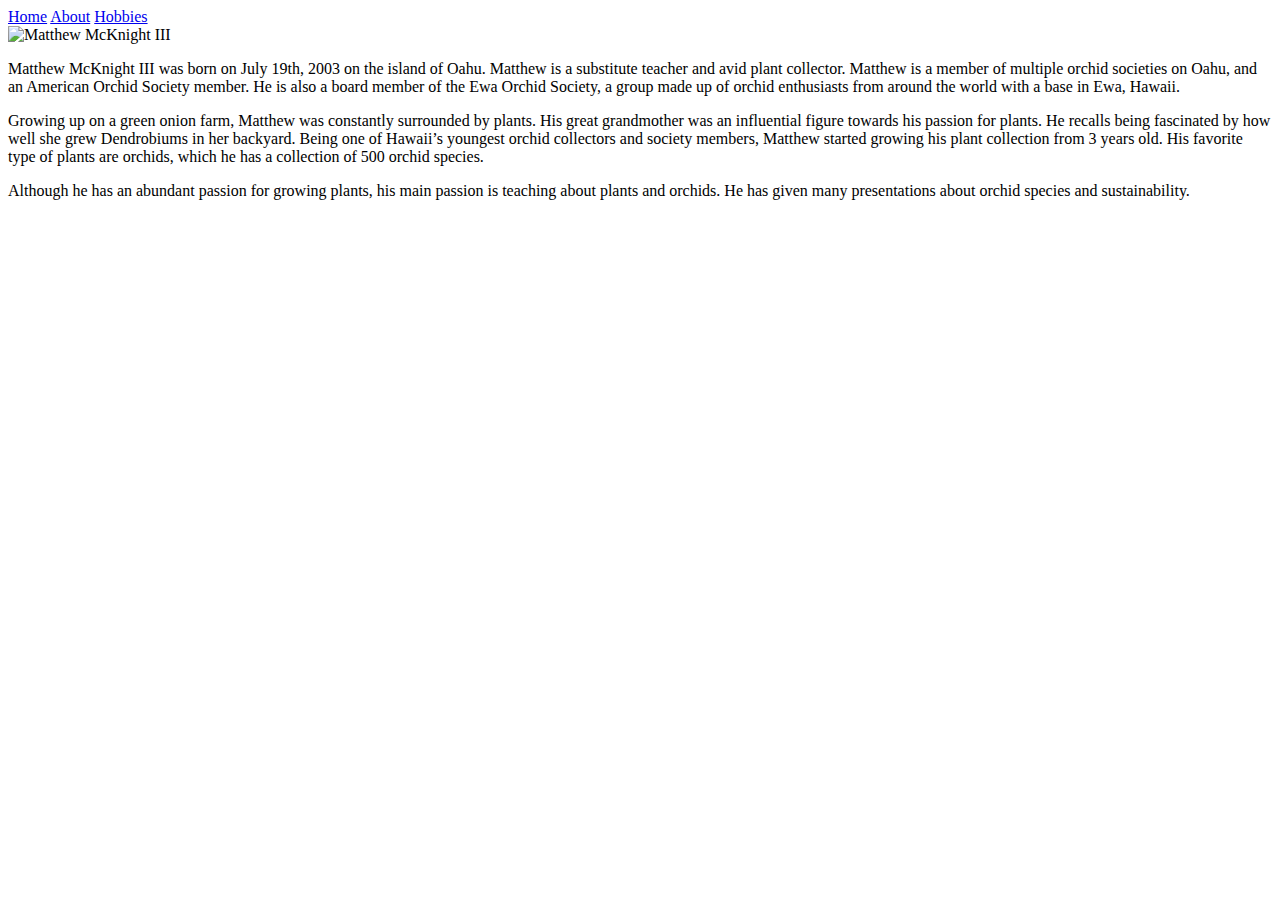
==== about_me.html @ a6b9ba60 "Adding sites" ====
<!DOCTYPE html>
<html lang="eng">
<head>
    <title>About Me</title>
</head>
<body>
    <div id="navbar">
        <a href="index.html">Home</a>
        <a href="about_me.html">About</a>
        <a href="hobbies.html">Hobbies</a>
    </div>

    <div id="container">
        <div id="">
            <img src="images/Matt.jpg" alt="Matthew McKnight III" title="Matthew McKnight III">
        </div>
        <div id="socials">

        </div>
        
        <p>
            Matthew McKnight III was born on July 19th, 2003 on the island of Oahu. Matthew is a substitute teacher and avid plant collector. Matthew is a member of multiple orchid societies on Oahu, and an American Orchid Society member. He is also a board member of the Ewa Orchid Society, a group made up of orchid enthusiasts from around the world with a base in Ewa, Hawaii.
        </p>
        <p>
            Growing up on a green onion farm, Matthew was constantly surrounded by plants. His great grandmother was an influential figure towards his passion for plants. He recalls being fascinated by how well she grew Dendrobiums in her backyard. Being one of Hawaii’s youngest orchid collectors and society members, Matthew started growing his plant collection from 3 years old. His favorite type of plants are orchids, which he has a collection of 500 orchid species. 
        </p>
        <p>
            Although he has an abundant passion for growing plants, his main passion is teaching about plants and orchids. He has given many presentations about orchid species and sustainability.
        </p>

    </div> 

</body>
</html>
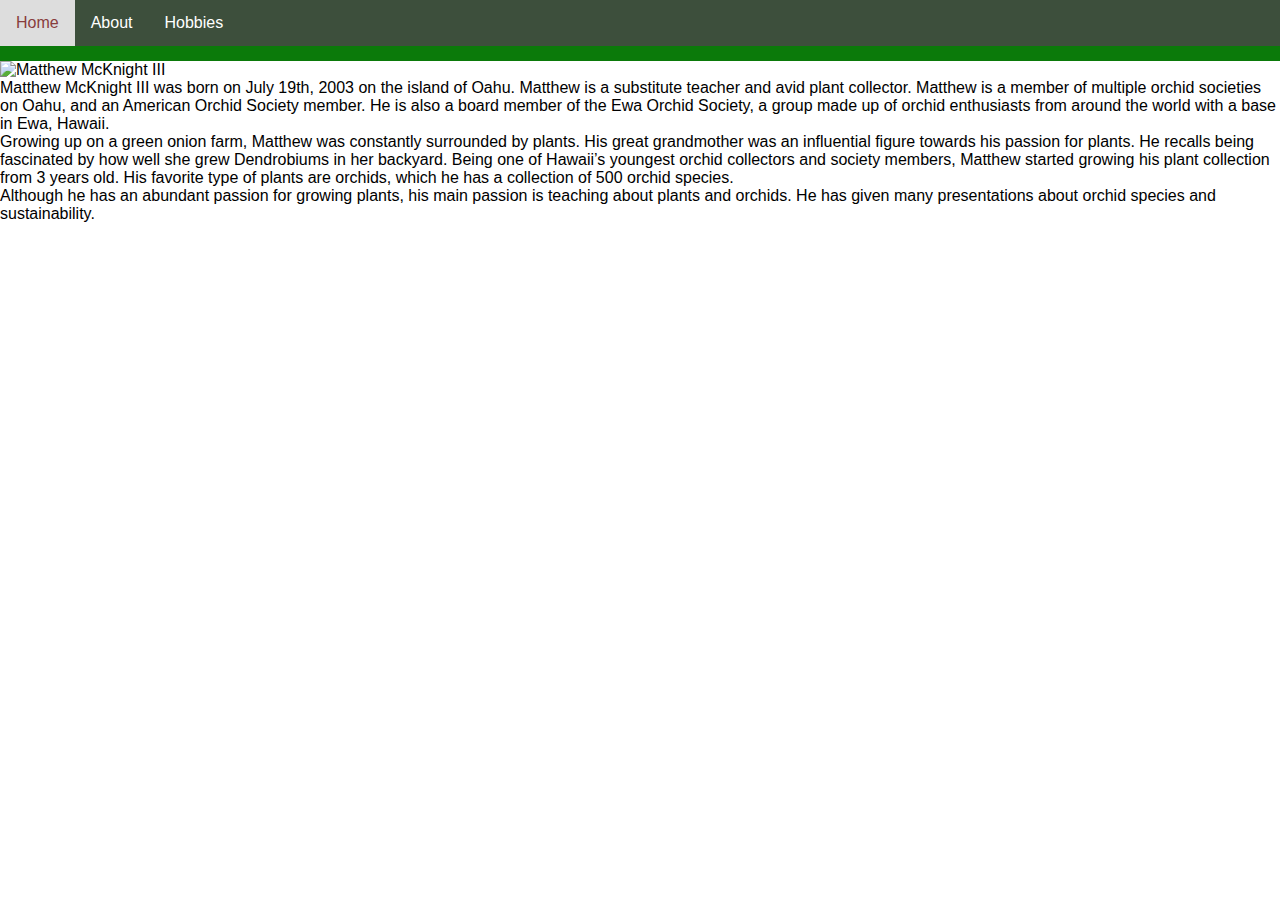
==== commit 32c8694e: "Adding sites" ====
--- a/about_me.html
+++ b/about_me.html
@@ -1,6 +1,7 @@
 <!DOCTYPE html>
 <html lang="eng">
 <head>
+    <link href="style.css" type="text/css" rel="stylesheet">
     <title>About Me</title>
 </head>
 <body>
--- a/style.css
+++ b/style.css
@@ -0,0 +1,82 @@
+/*
+    Assignment: Module 4.2
+        Author: Shayla Bradley 
+          Date: 1/21/23
+
+    This program links to index.html.
+*/
+
+* {
+	box-sizing: border-box;
+}
+
+#navbar {
+    overflow: hidden;
+    background-color: #3d4f3c;
+    border-bottom: 15px solid #0b7a0a;
+  }
+    
+#navbar a {
+    float: left;
+    display: block;
+    color: white;
+    text-align: center;
+    padding: 14px 16px;
+    text-decoration: none;
+}
+    
+#navbar a:hover {
+    background-color: #dddddd;
+    color: #883c3c;
+}
+
+body {
+	font-family: Arial, sans-serif;
+	margin: 0;
+	padding: 0;
+}
+
+.timeline {
+	width: 100%;
+	height: 100%;
+	display: flex;
+	align-items: center;
+	justify-content: center;
+}
+
+.timeline-container {
+	display: flex;
+	flex-direction: column;
+}
+
+.timeline-item {
+	display: flex;
+	flex-direction: row;
+	align-items: center;
+	justify-content: center;
+	margin: 20px 0;
+}
+
+.timeline-img {
+	width: 400px;
+	height: 350px;
+	margin: 0 20px;
+}
+
+.timeline-img img {
+	width: 100%;
+	height: 100%;
+	object-fit: cover;
+}
+
+.timeline-content {
+	text-align: center;
+}
+
+.timeline-content h2 {
+	margin-right: 10px;
+}
+
+p {
+	margin: 0;
+}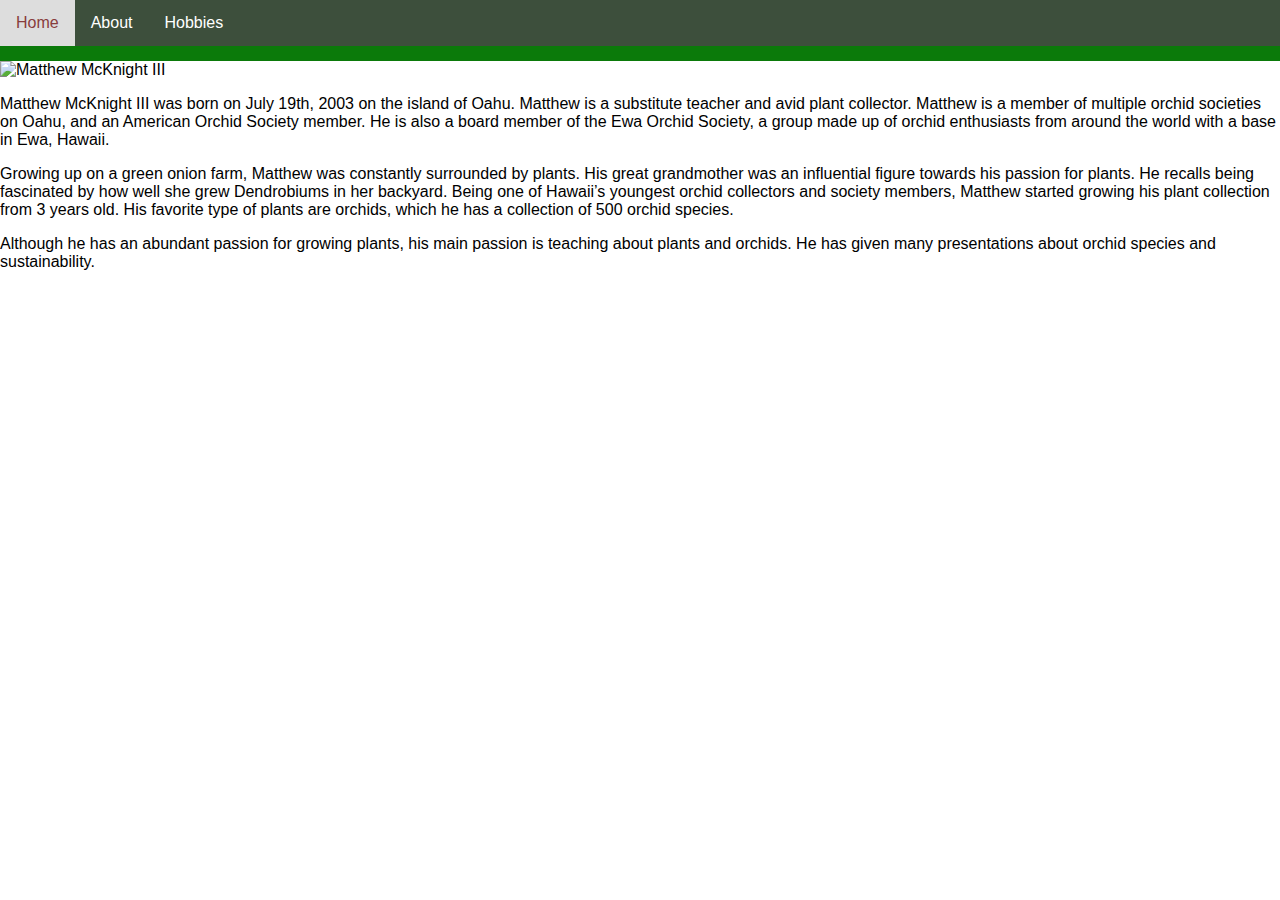
==== commit 2ebdf972: "Adjusted header" ====
--- a/about_me.html
+++ b/about_me.html
@@ -1,3 +1,11 @@
+<!--
+    Assignment: Module 8
+        Author: Shayla Bradley 
+          Date: 2/19/23
+
+    This program links to index.html.
+-->
+
 <!DOCTYPE html>
 <html lang="eng">
 <head>
--- a/style.css
+++ b/style.css
@@ -1,7 +1,7 @@
 /*
-    Assignment: Module 4.2
+    Assignment: Module 8
         Author: Shayla Bradley 
-          Date: 1/21/23
+          Date: 2/19/23
 
     This program links to index.html.
 */
@@ -77,6 +77,6 @@
 	margin-right: 10px;
 }
 
-p {
+container.p {
 	margin: 0;
 }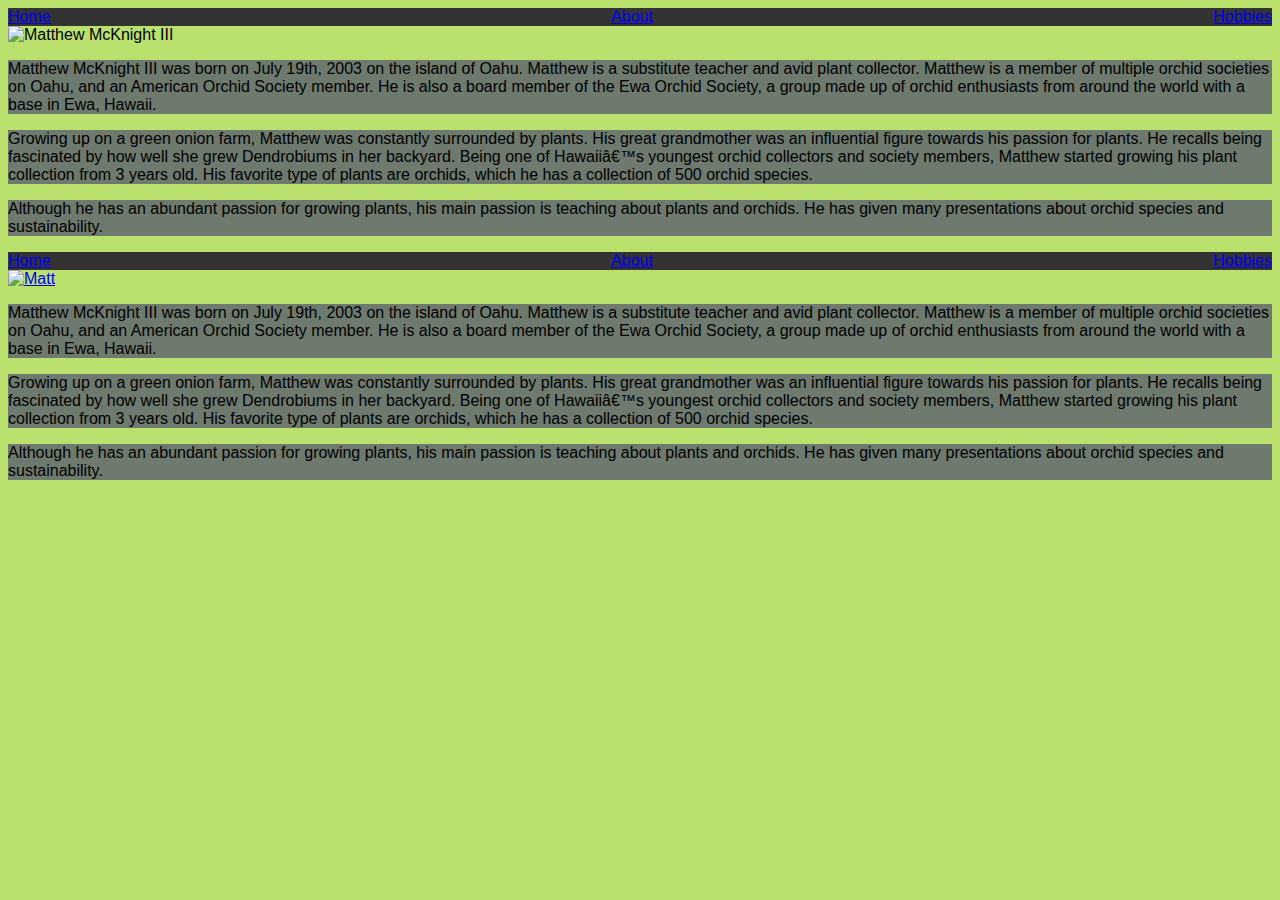
==== commit 2df91fe3: "Images" ====
--- a/about_me.html
+++ b/about_me.html
@@ -7,7 +7,7 @@
 -->
 
 <!DOCTYPE html>
-<html lang="eng">
+<html lang="en">
 <head>
     <link href="style.css" type="text/css" rel="stylesheet">
     <title>About Me</title>
@@ -41,3 +41,32 @@
 
 </body>
 </html>
+
+
+<!DOCTYPE html>
+<html lang="en">
+<head>
+	<meta charset="UTF-8">
+	<title>About Me</title>
+	<link rel="stylesheet" href="style.css">
+</head>
+<body>
+	<div id="navbar">
+		<a href="index.html">Home</a>
+		<a href="about_me.html">About</a>
+		<a href="hobbies.html">Hobbies</a>
+	</div>
+	<div class="about-me">
+		<a href="images/Matt.png"><img src="images/Matt.png" alt="Matt"></a>
+		<p>
+            Matthew McKnight III was born on July 19th, 2003 on the island of Oahu. Matthew is a substitute teacher and avid plant collector. Matthew is a member of multiple orchid societies on Oahu, and an American Orchid Society member. He is also a board member of the Ewa Orchid Society, a group made up of orchid enthusiasts from around the world with a base in Ewa, Hawaii.
+        </p>
+        <p>
+            Growing up on a green onion farm, Matthew was constantly surrounded by plants. His great grandmother was an influential figure towards his passion for plants. He recalls being fascinated by how well she grew Dendrobiums in her backyard. Being one of Hawaii’s youngest orchid collectors and society members, Matthew started growing his plant collection from 3 years old. His favorite type of plants are orchids, which he has a collection of 500 orchid species. 
+        </p>
+        <p>
+            Although he has an abundant passion for growing plants, his main passion is teaching about plants and orchids. He has given many presentations about orchid species and sustainability.
+        </p>
+	</div>
+</body>
+</html>
--- a/style.css
+++ b/style.css
@@ -6,77 +6,21 @@
     This program links to index.html.
 */
 
-* {
-	box-sizing: border-box;
+body {
+	background-color: #BAE06E;
+	font-family: 'Roboto', sans-serif;
+	font-size: 16px;
+	color: black;
+}
+
+p {
+	background-color: #6D7A6D;
 }
 
 #navbar {
-    overflow: hidden;
-    background-color: #3d4f3c;
-    border-bottom: 15px solid #0b7a0a;
-  }
-    
-#navbar a {
-    float: left;
-    display: block;
-    color: white;
-    text-align: center;
-    padding: 14px 16px;
-    text-decoration: none;
-}
-    
-#navbar a:hover {
-    background-color: #dddddd;
-    color: #883c3c;
-}
-
-body {
-	font-family: Arial, sans-serif;
-	margin: 0;
-	padding: 0;
-}
-
-.timeline {
-	width: 100%;
-	height: 100%;
 	display: flex;
+	justify-content: space-between;
 	align-items: center;
-	justify-content: center;
-}
-
-.timeline-container {
-	display: flex;
-	flex-direction: column;
-}
-
-.timeline-item {
-	display: flex;
-	flex-direction: row;
-	align-items: center;
-	justify-content: center;
-	margin: 20px 0;
-}
-
-.timeline-img {
-	width: 400px;
-	height: 350px;
-	margin: 0 20px;
-}
-
-.timeline-img img {
-	width: 100%;
-	height: 100%;
-	object-fit: cover;
-}
-
-.timeline-content {
-	text-align: center;
-}
-
-.timeline-content h2 {
-	margin-right: 10px;
-}
-
-container.p {
-	margin: 0;
+	background-color: #333;
+	padding: 10
 }--- a/style.css
+++ b/style.css
@@ -6,77 +6,21 @@
     This program links to index.html.
 */
 
-* {
-	box-sizing: border-box;
+body {
+	background-color: #BAE06E;
+	font-family: 'Roboto', sans-serif;
+	font-size: 16px;
+	color: black;
+}
+
+p {
+	background-color: #6D7A6D;
 }
 
 #navbar {
-    overflow: hidden;
-    background-color: #3d4f3c;
-    border-bottom: 15px solid #0b7a0a;
-  }
-    
-#navbar a {
-    float: left;
-    display: block;
-    color: white;
-    text-align: center;
-    padding: 14px 16px;
-    text-decoration: none;
-}
-    
-#navbar a:hover {
-    background-color: #dddddd;
-    color: #883c3c;
-}
-
-body {
-	font-family: Arial, sans-serif;
-	margin: 0;
-	padding: 0;
-}
-
-.timeline {
-	width: 100%;
-	height: 100%;
 	display: flex;
+	justify-content: space-between;
 	align-items: center;
-	justify-content: center;
-}
-
-.timeline-container {
-	display: flex;
-	flex-direction: column;
-}
-
-.timeline-item {
-	display: flex;
-	flex-direction: row;
-	align-items: center;
-	justify-content: center;
-	margin: 20px 0;
-}
-
-.timeline-img {
-	width: 400px;
-	height: 350px;
-	margin: 0 20px;
-}
-
-.timeline-img img {
-	width: 100%;
-	height: 100%;
-	object-fit: cover;
-}
-
-.timeline-content {
-	text-align: center;
-}
-
-.timeline-content h2 {
-	margin-right: 10px;
-}
-
-container.p {
-	margin: 0;
+	background-color: #333;
+	padding: 10
 }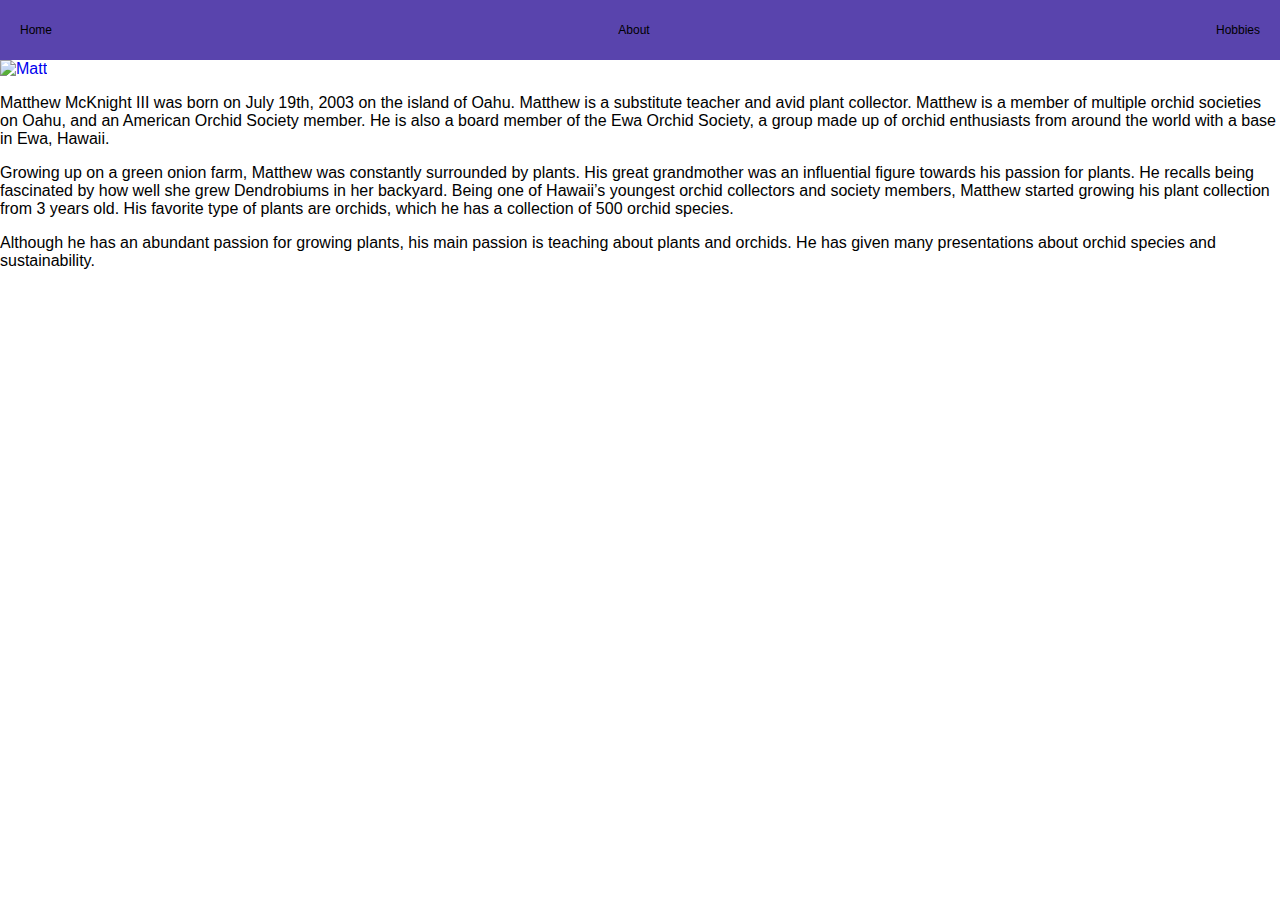
==== commit 548cdd2b: "Pushing" ====
--- a/about_me.html
+++ b/about_me.html
@@ -9,53 +9,15 @@
 <!DOCTYPE html>
 <html lang="en">
 <head>
-    <link href="style.css" type="text/css" rel="stylesheet">
-    <title>About Me</title>
-</head>
-<body>
+	<meta charset="UTF-8">
+	<link rel="stylesheet" href="style.css">
     <div id="navbar">
-        <a href="index.html">Home</a>
-        <a href="about_me.html">About</a>
-        <a href="hobbies.html">Hobbies</a>
-    </div>
-
-    <div id="container">
-        <div id="">
-            <img src="images/Matt.jpg" alt="Matthew McKnight III" title="Matthew McKnight III">
-        </div>
-        <div id="socials">
-
-        </div>
-        
-        <p>
-            Matthew McKnight III was born on July 19th, 2003 on the island of Oahu. Matthew is a substitute teacher and avid plant collector. Matthew is a member of multiple orchid societies on Oahu, and an American Orchid Society member. He is also a board member of the Ewa Orchid Society, a group made up of orchid enthusiasts from around the world with a base in Ewa, Hawaii.
-        </p>
-        <p>
-            Growing up on a green onion farm, Matthew was constantly surrounded by plants. His great grandmother was an influential figure towards his passion for plants. He recalls being fascinated by how well she grew Dendrobiums in her backyard. Being one of Hawaii’s youngest orchid collectors and society members, Matthew started growing his plant collection from 3 years old. His favorite type of plants are orchids, which he has a collection of 500 orchid species. 
-        </p>
-        <p>
-            Although he has an abundant passion for growing plants, his main passion is teaching about plants and orchids. He has given many presentations about orchid species and sustainability.
-        </p>
-
-    </div> 
-
-</body>
-</html>
-
-
-<!DOCTYPE html>
-<html lang="en">
-<head>
-	<meta charset="UTF-8">
-	<title>About Me</title>
-	<link rel="stylesheet" href="style.css">
-</head>
-<body>
-	<div id="navbar">
 		<a href="index.html">Home</a>
 		<a href="about_me.html">About</a>
 		<a href="hobbies.html">Hobbies</a>
 	</div>
+</head>
+<body>
 	<div class="about-me">
 		<a href="images/Matt.png"><img src="images/Matt.png" alt="Matt"></a>
 		<p>
--- a/style.css
+++ b/style.css
@@ -1,26 +1,50 @@
-/*
-    Assignment: Module 8
-        Author: Shayla Bradley 
-          Date: 2/19/23
-
-    This program links to index.html.
-*/
+/* General Styles */
 
 body {
-	background-color: #BAE06E;
-	font-family: 'Roboto', sans-serif;
+	font-family: Arial, sans-serif;
 	font-size: 16px;
-	color: black;
-}
-
-p {
-	background-color: #6D7A6D;
-}
-
-#navbar {
+	margin: 0;
+  }
+  
+  a {
+	text-decoration: none;
+  }
+  
+  /* Landing Page Styles */
+  
+  #navbar {
+	background-color: #5944AD;
 	display: flex;
 	justify-content: space-between;
 	align-items: center;
-	background-color: #333;
-	padding: 10
-}+	height: 60px;
+	padding: 0 20px;
+	color: #BAE06E;
+	font-family: 'Source Sans Pro', sans-serif;
+  }
+  
+  #navbar a {
+	font-size: 12px;
+	color: black;
+  }
+  
+  #image-container {
+	display: flex;
+	flex-direction: column;
+	align-items: center;
+  }
+  
+  #image-container figure {
+	margin: 20px;
+  }
+  
+  #image-container img {
+	width: 100%;
+	max-width: 300px;
+	height: auto;
+  }
+  
+  #image-container figcaption {
+	text-align: center;
+  }
+  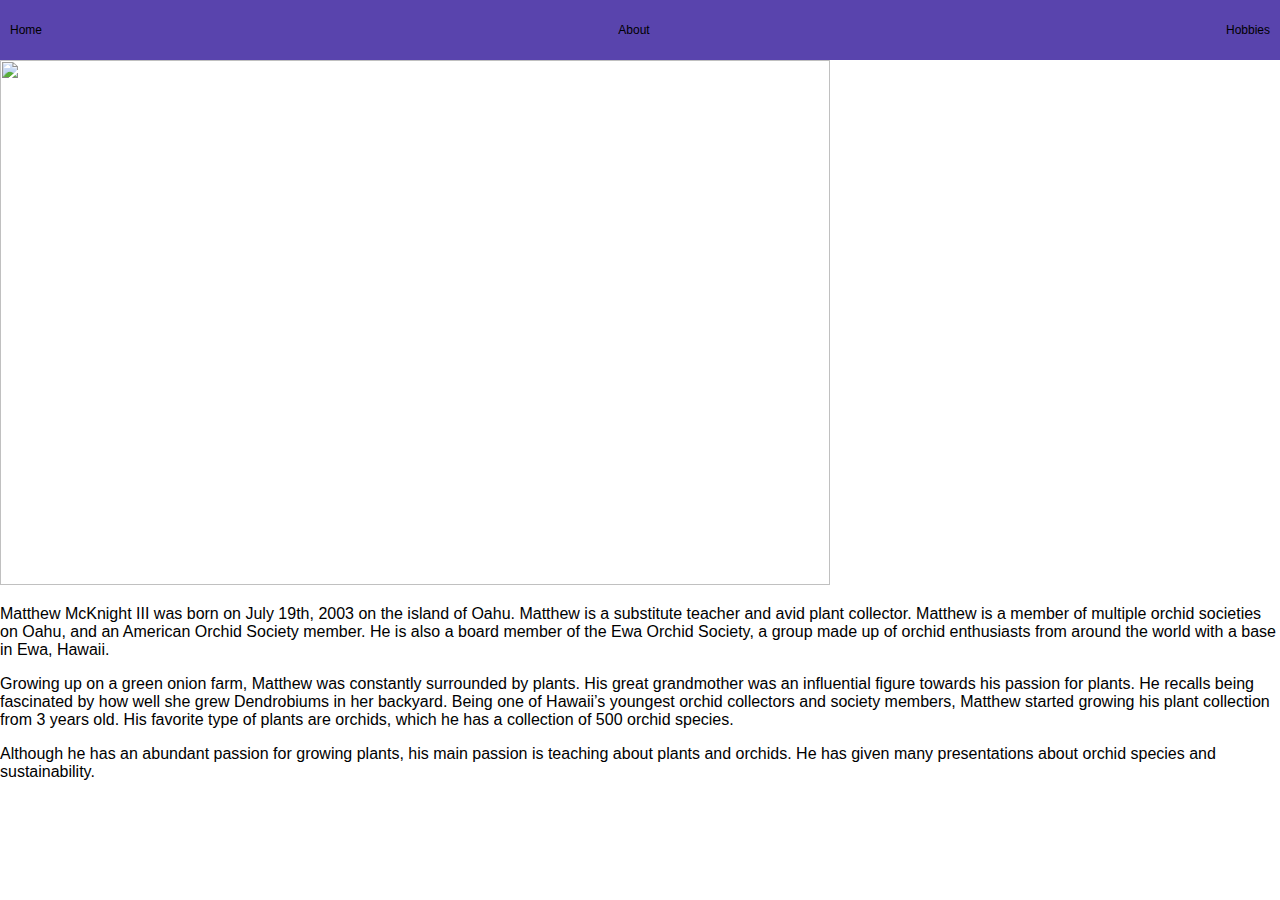
==== commit d6b518ce: "Pushing" ====
--- a/about_me.html
+++ b/about_me.html
@@ -3,13 +3,12 @@
         Author: Shayla Bradley 
           Date: 2/19/23
 
-    This program links to index.html.
+    This program links to style.css.
 -->
 
 <!DOCTYPE html>
 <html lang="en">
 <head>
-	<meta charset="UTF-8">
 	<link rel="stylesheet" href="style.css">
     <div id="navbar">
 		<a href="index.html">Home</a>
@@ -19,7 +18,7 @@
 </head>
 <body>
 	<div class="about-me">
-		<a href="images/Matt.png"><img src="images/Matt.png" alt="Matt"></a>
+		<img src="images/Matt.png" class="about-img" width="830" height="525">
 		<p>
             Matthew McKnight III was born on July 19th, 2003 on the island of Oahu. Matthew is a substitute teacher and avid plant collector. Matthew is a member of multiple orchid societies on Oahu, and an American Orchid Society member. He is also a board member of the Ewa Orchid Society, a group made up of orchid enthusiasts from around the world with a base in Ewa, Hawaii.
         </p>
--- a/style.css
+++ b/style.css
@@ -10,41 +10,56 @@
 	text-decoration: none;
   }
   
-  /* Landing Page Styles */
+  /* NavBar */
   
-  #navbar {
+#navbar {
 	background-color: #5944AD;
 	display: flex;
 	justify-content: space-between;
 	align-items: center;
-	height: 60px;
-	padding: 0 20px;
+	height: 40px;
+	padding: 10px;
 	color: #BAE06E;
-	font-family: 'Source Sans Pro', sans-serif;
+	font-family: 'Lucida Sans', sans-serif;
+}
+  
+#navbar a {
+	float: right;
+	font-size: 12px;
+	color: black;
+	text-align: center;
+	text-decoration: bold;
+}
+
+/* Landing Page */
+
+.index-img {
+	width: 830px;
+	height: 525px;
   }
   
-  #navbar a {
-	font-size: 12px;
-	color: black;
-  }
+.index-card-text {
+	font-weight: 300;
+}
   
-  #image-container {
+.index-left-container {
 	display: flex;
-	flex-direction: column;
+	justify-content: center;
 	align-items: center;
-  }
+	padding: 20px;
+}
   
-  #image-container figure {
-	margin: 20px;
-  }
-  
-  #image-container img {
+.index-card-left {
+	background-color: #fff;
+	border-radius: 8px;
+	box-shadow: 0 4px 8px rgba(0, 0, 0, 0.1);
+	padding: 20px;
+	max-width: 900px;
 	width: 100%;
-	max-width: 300px;
-	height: auto;
-  }
-  
-  #image-container figcaption {
-	text-align: center;
-  }
-  +}
+
+/* About Me Page */
+
+
+
+/* Hobbies Page */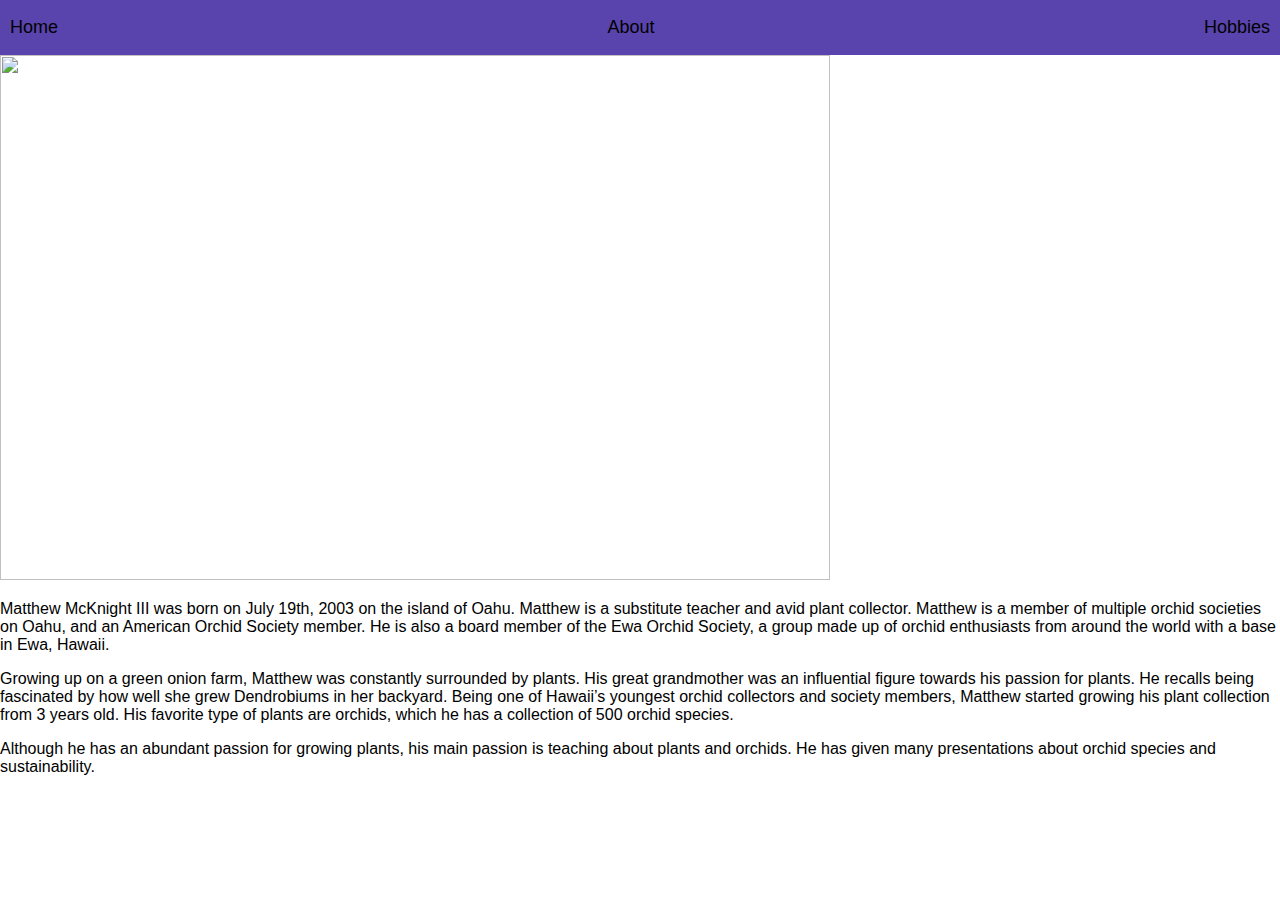
==== commit ff35b3e0: "Pushing" ====
--- a/about_me.html
+++ b/about_me.html
@@ -10,14 +10,19 @@
 <html lang="en">
 <head>
 	<link rel="stylesheet" href="style.css">
-    <div id="navbar">
-		<a href="index.html">Home</a>
-		<a href="about_me.html">About</a>
-		<a href="hobbies.html">Hobbies</a>
-	</div>
+
+    <link href="https://fonts.googleapis.com/css2?family=Lato:wght@300;400&family=Roboto:ital,wght@0,300;0,400;1,100;1,400&display=swap" rel="stylesheet">
+
 </head>
 <body>
-	<div class="about-me">
+    <div id="navbar">
+        <a href="index.html">Home</a>
+        <a href="about_me.html">About</a>
+        <a href="hobbies.html">Hobbies</a>
+      </div>  
+
+
+    <div class="about-me">
 		<img src="images/Matt.png" class="about-img" width="830" height="525">
 		<p>
             Matthew McKnight III was born on July 19th, 2003 on the island of Oahu. Matthew is a substitute teacher and avid plant collector. Matthew is a member of multiple orchid societies on Oahu, and an American Orchid Society member. He is also a board member of the Ewa Orchid Society, a group made up of orchid enthusiasts from around the world with a base in Ewa, Hawaii.
--- a/style.css
+++ b/style.css
@@ -1,3 +1,6 @@
+
+@import url('https://fonts.googleapis.com/css2?family=Lato:wght@300;400&family=Roboto:ital,wght@0,300;0,400;1,100;1,400&display=swap');
+
 /* General Styles */
 
 body {
@@ -17,7 +20,7 @@
 	display: flex;
 	justify-content: space-between;
 	align-items: center;
-	height: 40px;
+	height: 35px;
 	padding: 10px;
 	color: #BAE06E;
 	font-family: 'Lucida Sans', sans-serif;
@@ -25,7 +28,7 @@
   
 #navbar a {
 	float: right;
-	font-size: 12px;
+	font-size: 18px;
 	color: black;
 	text-align: center;
 	text-decoration: bold;
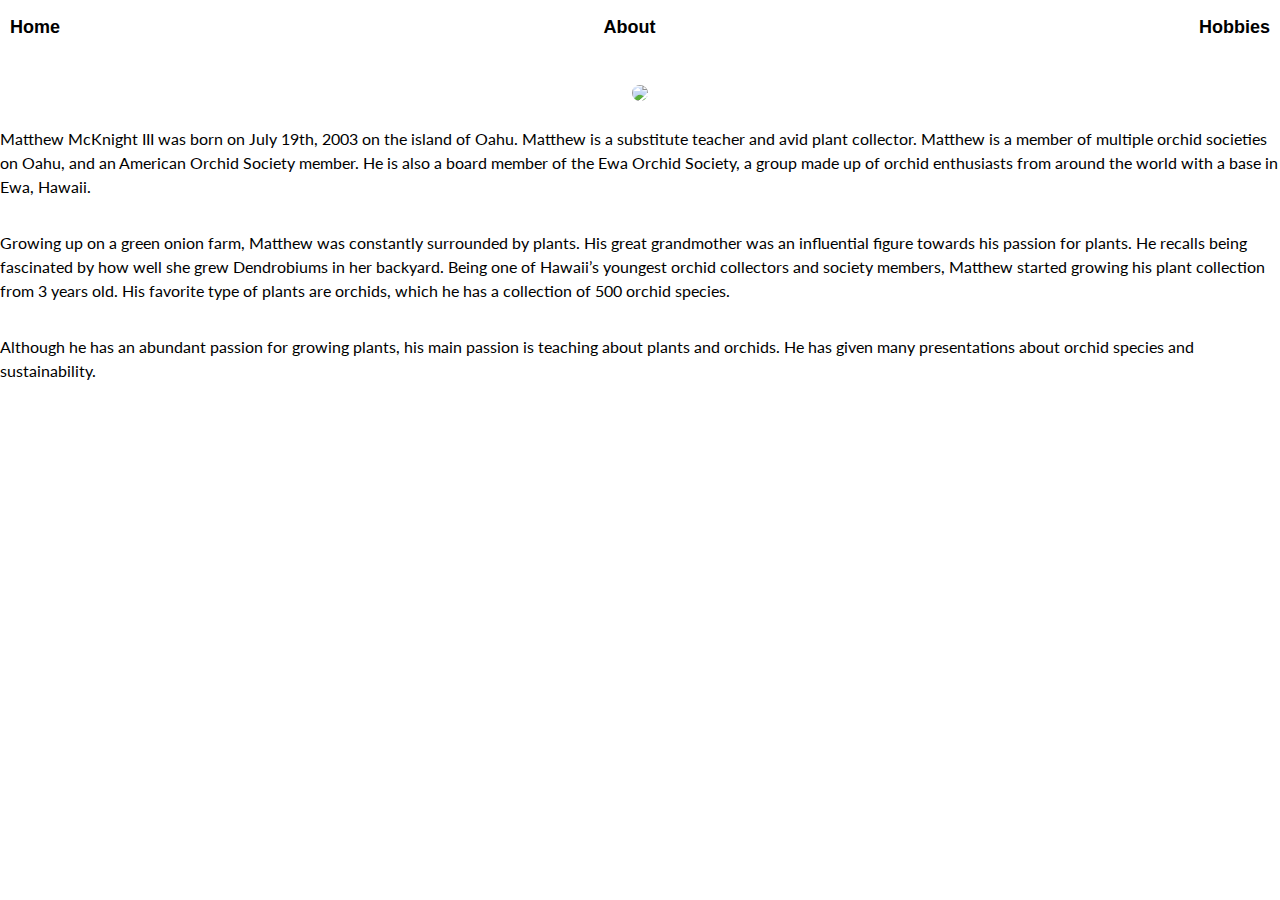
==== commit 03c476d1: "Almost Done" ====
--- a/about_me.html
+++ b/about_me.html
@@ -23,7 +23,7 @@
 
 
     <div class="about-me">
-		<img src="images/Matt.png" class="about-img" width="830" height="525">
+		<img src="images/Matt.png" class="about-img">
 		<p>
             Matthew McKnight III was born on July 19th, 2003 on the island of Oahu. Matthew is a substitute teacher and avid plant collector. Matthew is a member of multiple orchid societies on Oahu, and an American Orchid Society member. He is also a board member of the Ewa Orchid Society, a group made up of orchid enthusiasts from around the world with a base in Ewa, Hawaii.
         </p>
--- a/style.css
+++ b/style.css
@@ -3,66 +3,128 @@
 
 /* General Styles */
 
-body {
-	font-family: Arial, sans-serif;
-	font-size: 16px;
-	margin: 0;
-  }
-  
-  a {
-	text-decoration: none;
-  }
-  
-  /* NavBar */
-  
-#navbar {
-	background-color: #5944AD;
-	display: flex;
-	justify-content: space-between;
-	align-items: center;
-	height: 35px;
-	padding: 10px;
-	color: #BAE06E;
-	font-family: 'Lucida Sans', sans-serif;
-}
-  
-#navbar a {
-	float: right;
-	font-size: 18px;
-	color: black;
-	text-align: center;
-	text-decoration: bold;
-}
+<style>
+    @import url('https://fonts.googleapis.com/css2?family=Lato:ital,wght@0,300;0,700;1,300&display=swap');
 
-/* Landing Page */
+    /* Color palette */
+    :root {
+        --primary-color: #2c3e50;
+        --secondary-color: #c187a2;
+        --light-color: #c8eef8;
+        --dark-color: #36426d;
+    }
 
-.index-img {
-	width: 830px;
-	height: 525px;
-  }
-  
-.index-card-text {
-	font-weight: 300;
-}
-  
-.index-left-container {
-	display: flex;
-	justify-content: center;
-	align-items: center;
-	padding: 20px;
-}
-  
-.index-card-left {
-	background-color: #fff;
-	border-radius: 8px;
-	box-shadow: 0 4px 8px rgba(0, 0, 0, 0.1);
-	padding: 20px;
-	max-width: 900px;
-	width: 100%;
-}
+    /* Global styles */
+    body {
+        background-color: var(--light-color);
+        font-family: Lato, sans-serif;
+        font-size: 16px;
+        line-height: 1.5;
+        margin: 0;
+    }
 
-/* About Me Page */
+    a {
+        color: var(--secondary-color);
+        text-decoration: none;
+    }
 
+    h1, h2, h3, h4, h5, h6 {
+        margin-top: 0;
+    }
 
+    h1 {
+        font-weight: 700;
+    }
 
-/* Hobbies Page */+    h3 {
+        font-weight: 300;
+    }
+
+    /* Navbar */
+    #navbar {
+        background-color: var(--primary-color);
+        display: flex;
+        justify-content: space-between;
+        align-items: center;
+        height: 35px;
+        padding: 10px;
+        color: var(--light-color);
+        font-family: 'Lucida Sans', sans-serif;
+    }
+
+    #navbar a {
+        font-size: 18px;
+        color: var(--light-color);
+        text-align: center;
+        font-weight: bold;
+    }
+
+    /* Main Pic */
+    .index-img {
+        width: 830px;
+        height: 525px;
+    }
+
+    .index-card-text {
+        font-weight: 300;
+    }
+
+    .index-left-container {
+        display: flex;
+        justify-content: center;
+        align-items: center;
+        padding: 20px;
+    }
+
+    .index-card-left {
+        background-color: #fff;
+        border-radius: 8px;
+        box-shadow: 0 4px 8px rgba(0, 0, 0, 0.1);
+        padding: 20px;
+        max-width: 900px;
+        width: 100%;
+    }
+
+    /* About Me Page */
+    .about-me {
+        display: flex;
+        flex-direction: column;
+        align-items: center;
+        margin-top: 30px;
+    }
+
+    .about-me .about-img {
+        max-width: 100%;
+        border-radius: 50%;
+        margin-bottom: 10px;
+    }
+
+    /* Hobbies Page */
+    .hobbies {
+        display: flex;
+        flex-direction: column;
+        align-items: center;
+        margin-top: 30px;
+    }
+
+    .card-container {
+        display: flex;
+        flex-wrap: wrap;
+        justify-content: center;
+        gap: 20px;
+        margin-top: 30px;
+    }
+
+    .card {
+        background-color: var(--light-color);
+        border-radius: 5px;
+        box-shadow: 0 0 5px rgba(0, 0, 0, 0.3);
+        width: 300px;
+        padding: 20px;
+        text-align: center;
+    }
+
+    .hobbies-img {
+        max-width: 100%;
+        margin-bottom: 10px;
+    }